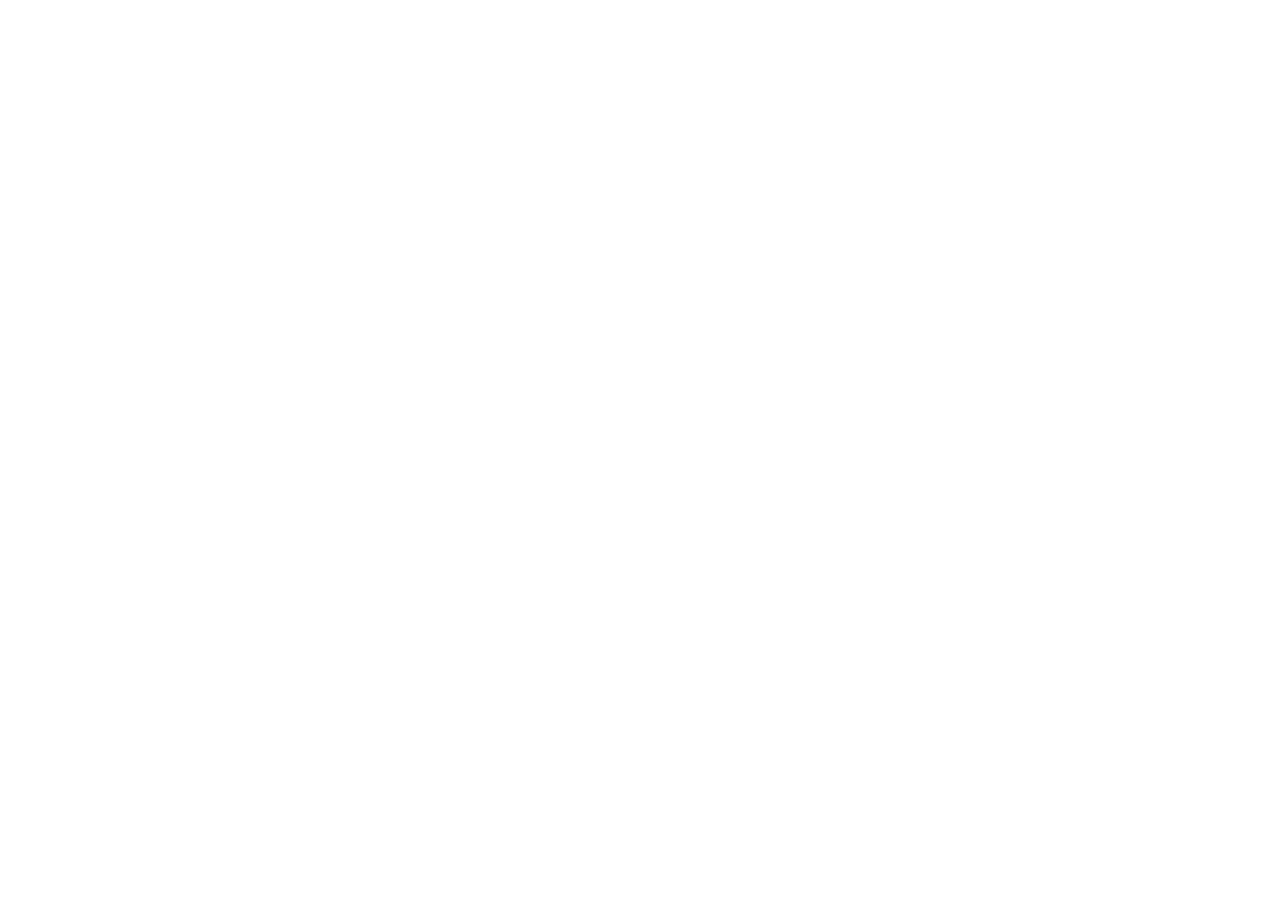
==== dom/edit&remove.html @ 0bbf78a8 "dom" ====
<!DOCTYPE html>
<html lang="en">
<head>
    <meta charset="UTF-8">
    <meta name="viewport" content="width=, initial-scale=1.0">
    <title>Document</title>
</head>
<body>
    


    <script src="dom.js"></script>
</body>
</html>
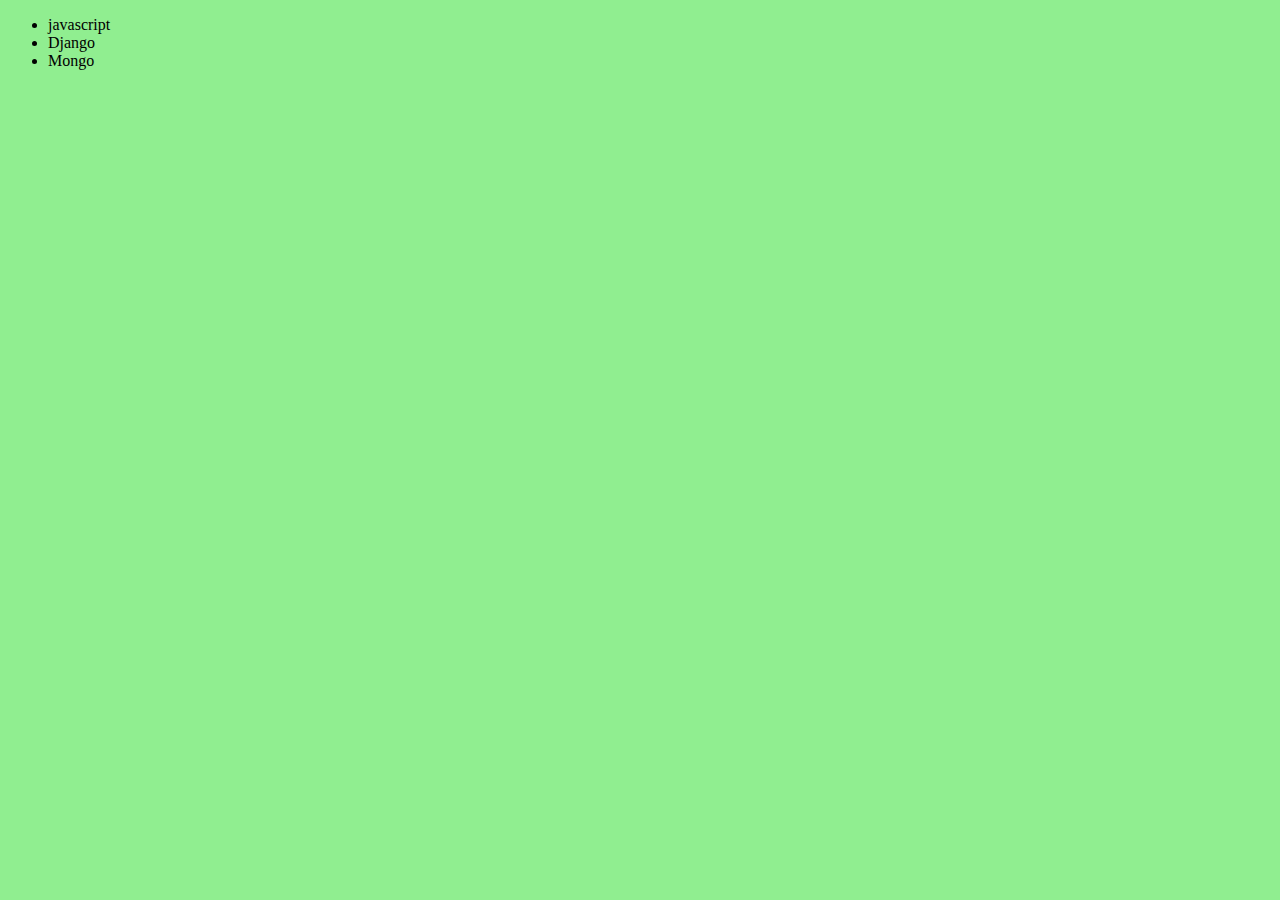
==== commit 68b0e60c: "this file about dom>remove,edit,create" ====
--- a/dom/edit&remove.html
+++ b/dom/edit&remove.html
@@ -6,7 +6,10 @@
     <title>Document</title>
 </head>
 <body>
-    
+    <ul class="items">
+        <li>javascript</li>
+        
+    </ul>
 
 
     <script src="dom.js"></script>
